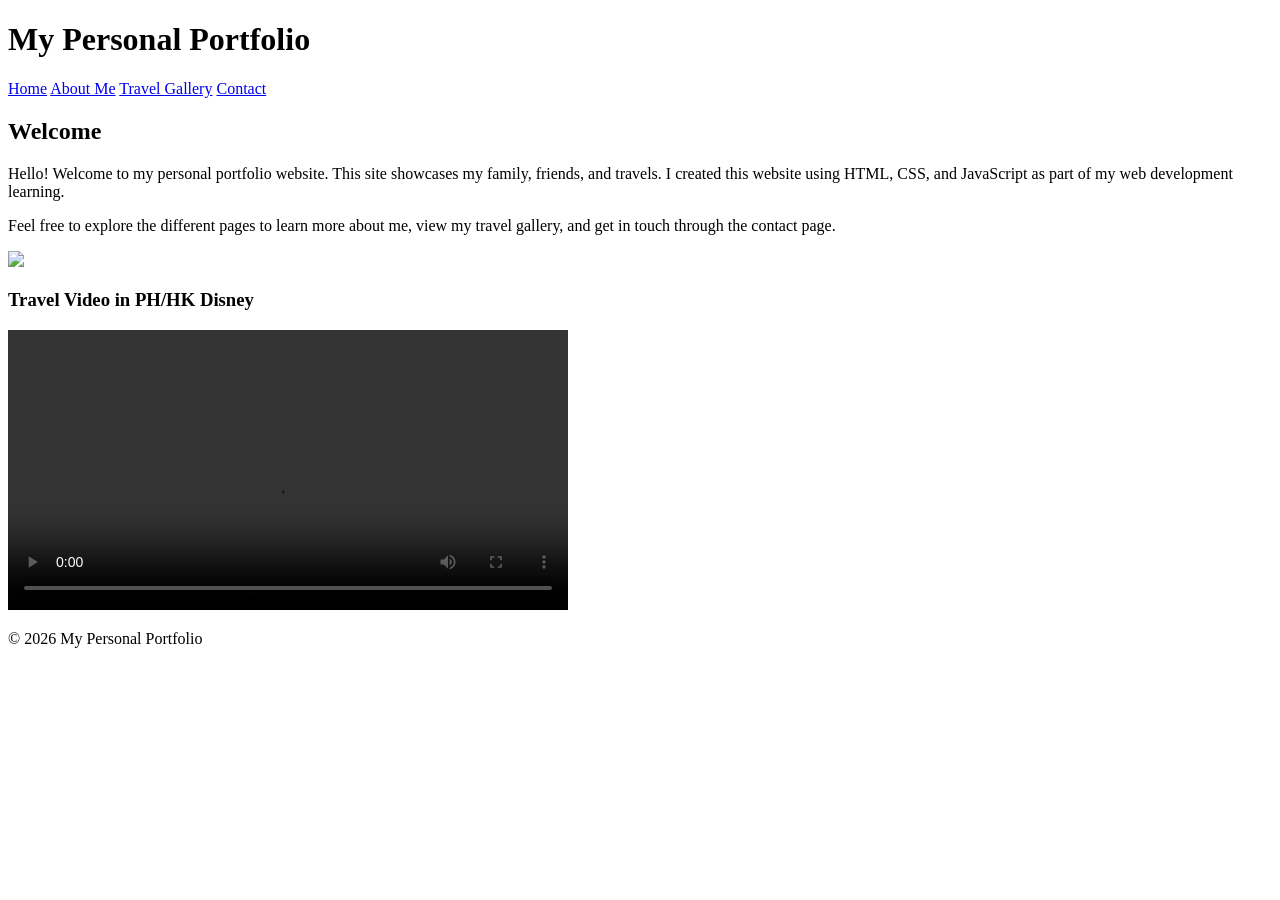
==== index.html @ f77f1503 "HOME PAGE" ====
<!DOCTYPE html>
<html lang="en">

<head>

<meta charset="UTF-8">
<meta name="viewport" content="width=device-width, initial-scale=1.0">

<title>My Personal Portfolio</title>

<link rel="stylesheet" href="css/style.css">

</head>

<body>

<header>

<h1>My Personal Portfolio</h1>

<nav>

<a href="index.html">Home</a>
<a href="about.html">About Me</a>
<a href="travel.html">Travel Gallery</a>
<a href="contact.html">Contact</a>

</nav>

</header>

<div class="container">

<h2>Welcome</h2>

<p>
Hello! Welcome to my personal portfolio website. This site showcases my family, friends, and travels. I created this website using HTML, CSS, and JavaScript as part of my web development learning.
</p>

<p>
Feel free to explore the different pages to learn more about me, view my travel gallery, and get in touch through the contact page.
</p>

<img src="IMAGES/IMG_3794” alt="Profile Photo” width="300">

<h3>Travel Video in PH/HK Disney</h3>

<video width="560" controls>
<source src="Personal-Portfolio-Website/a260780a48934b93ab43d2535408561c.mov" type="video/mp4">
</video>
  
</div>

<footer>

<p>© 2026 My Personal Portfolio</p>

</footer>

</body>

</html>
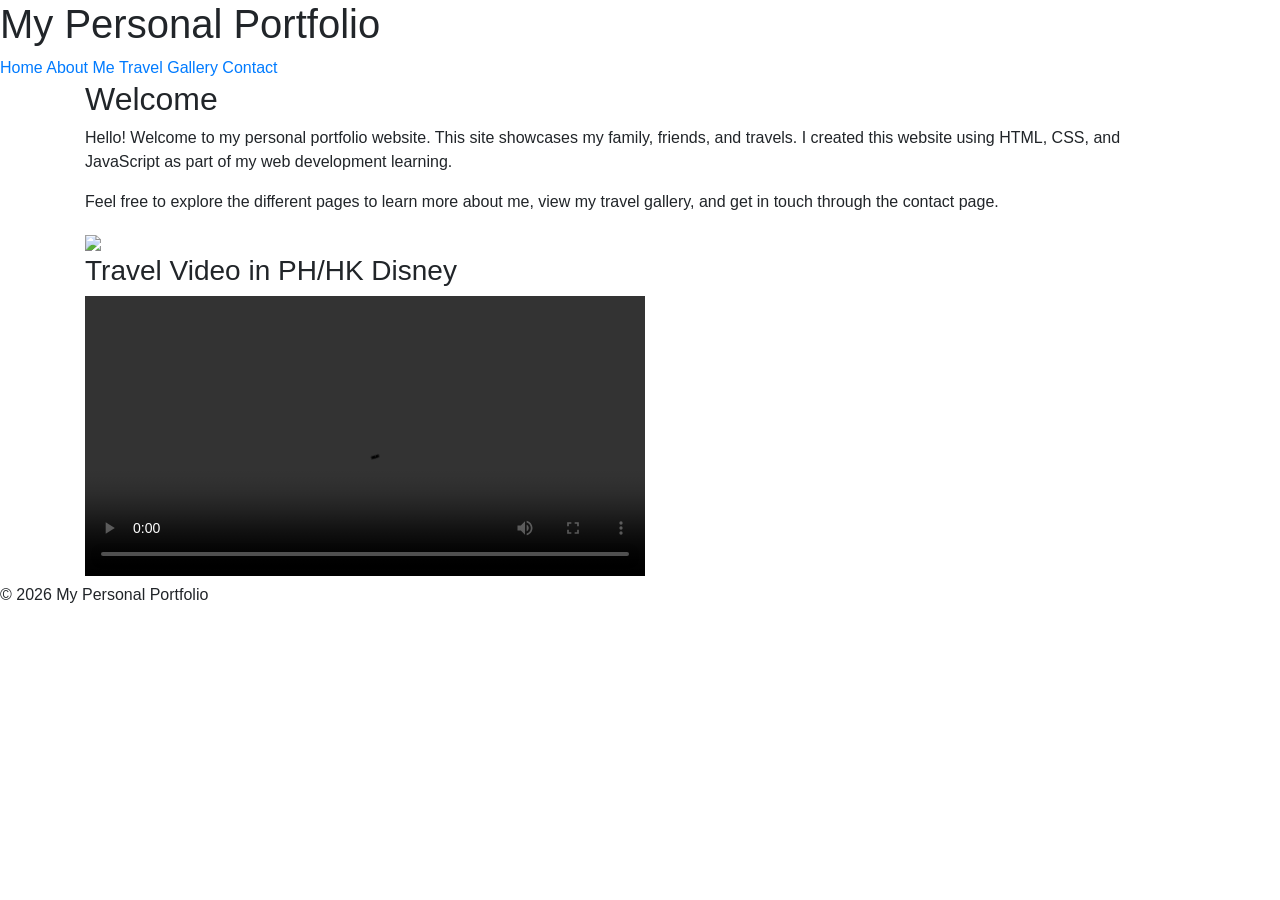
==== commit 217013cd: "index.html" ====
--- a/index.html
+++ b/index.html
@@ -5,7 +5,8 @@
 
 <meta charset="UTF-8">
 <meta name="viewport" content="width=device-width, initial-scale=1.0">
-
+<link rel="stylesheet" href="https://stackpath.bootstrapcdn.com/bootstrap/4.3.1/css/bootstrap.min.css">
+  
 <title>My Personal Portfolio</title>
 
 <link rel="stylesheet" href="css/style.css">
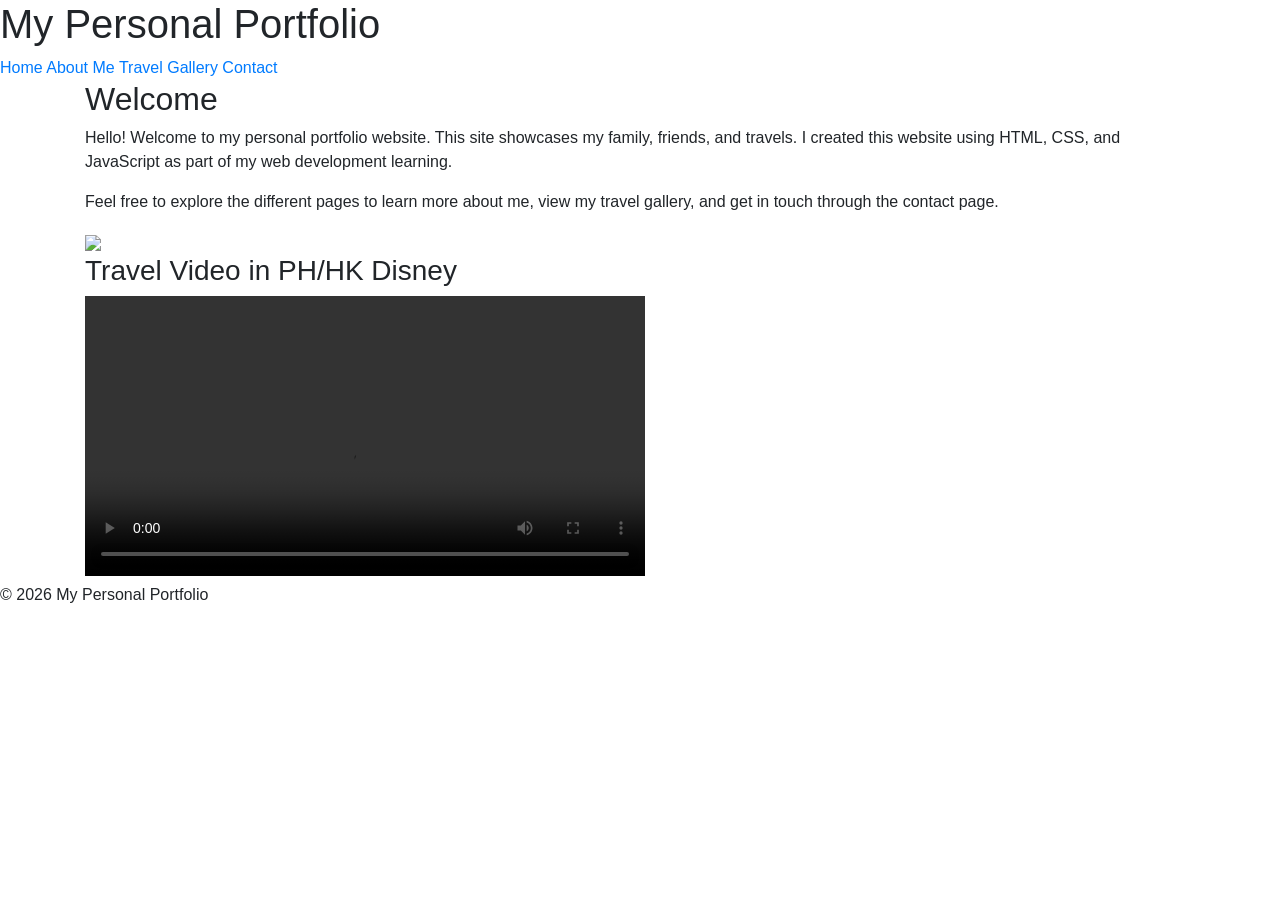
==== commit 3ea63f68: "ndex.html" ====
--- a/index.html
+++ b/index.html
@@ -57,7 +57,9 @@
 <p>© 2026 My Personal Portfolio</p>
 
 </footer>
-
+<script src="https://code.jquery.com/jquery-3.3.1.slim.min.js"></script>
+<script src="https://cdn.jsdelivr.net/npm/popper.js@1.14.7/dist/umd/popper.min.js"></script>
+<script src="https://stackpath.bootstrapcdn.com/bootstrap/4.3.1/js/bootstrap.min.js"></script>
 </body>
 
 </html>
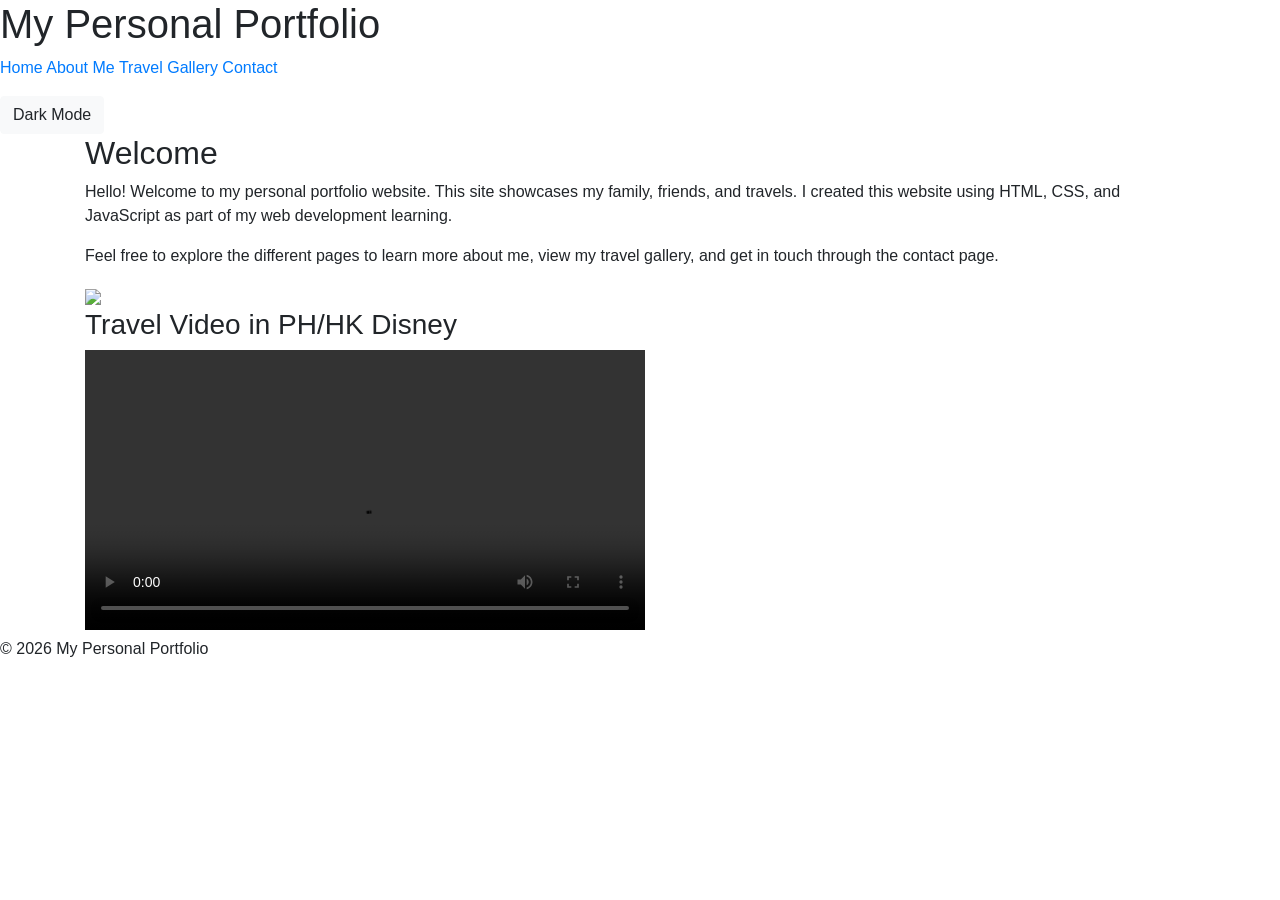
==== commit 563061a7: "index.html" ====
--- a/index.html
+++ b/index.html
@@ -28,6 +28,10 @@
 
 </nav>
 
+<button onclick="darkMode()" class="btn btn-light mt-3">
+Dark Mode
+</button>
+  
 </header>
 
 <div class="container">
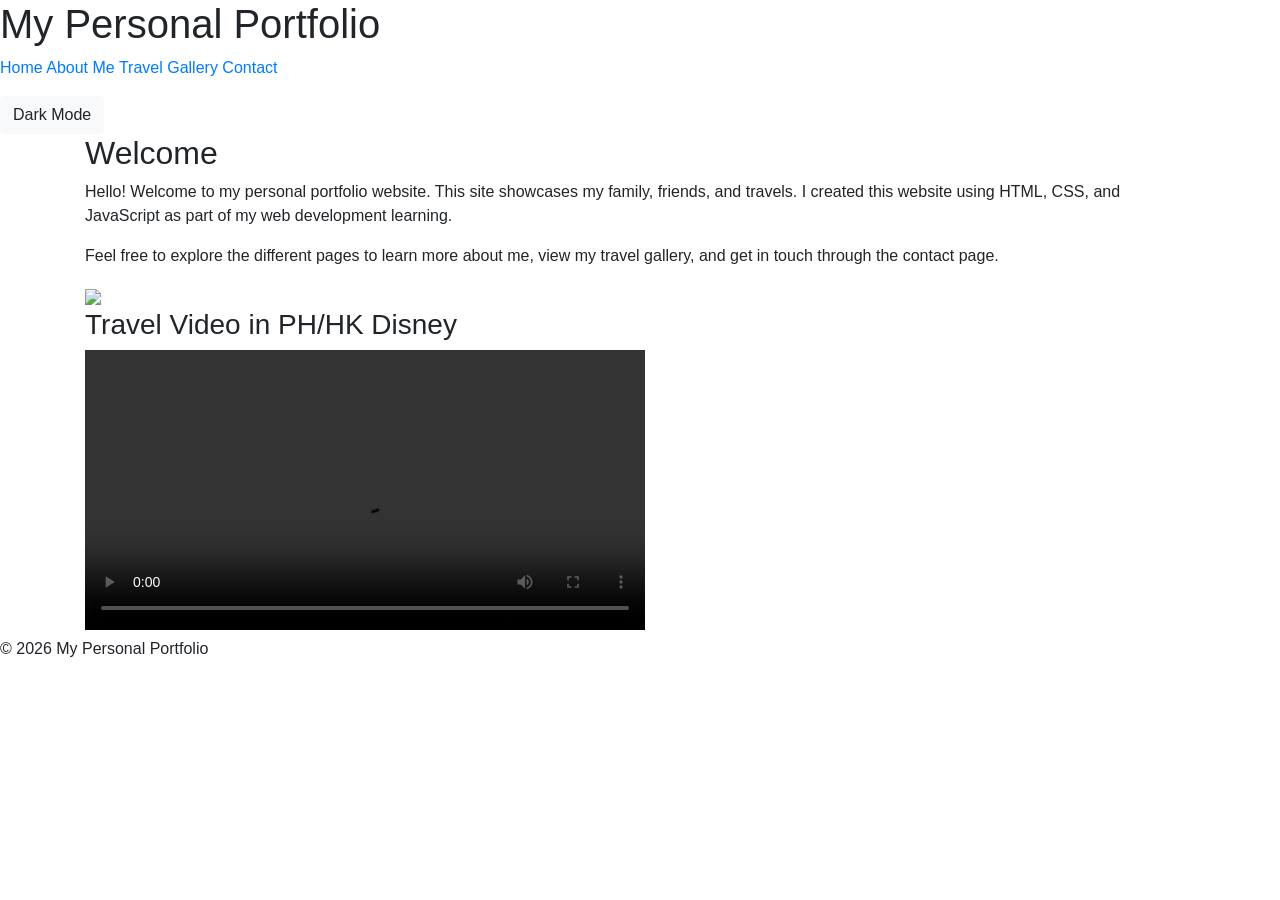
==== commit 58810d2e: "index.html" ====
--- a/index.html
+++ b/index.html
@@ -64,6 +64,10 @@
 <script src="https://code.jquery.com/jquery-3.3.1.slim.min.js"></script>
 <script src="https://cdn.jsdelivr.net/npm/popper.js@1.14.7/dist/umd/popper.min.js"></script>
 <script src="https://stackpath.bootstrapcdn.com/bootstrap/4.3.1/js/bootstrap.min.js"></script>
+
+  <script>
+function darkMode() {document.body.classList.toggle("dark-theme");}
+</script>
 </body>
 
 </html>
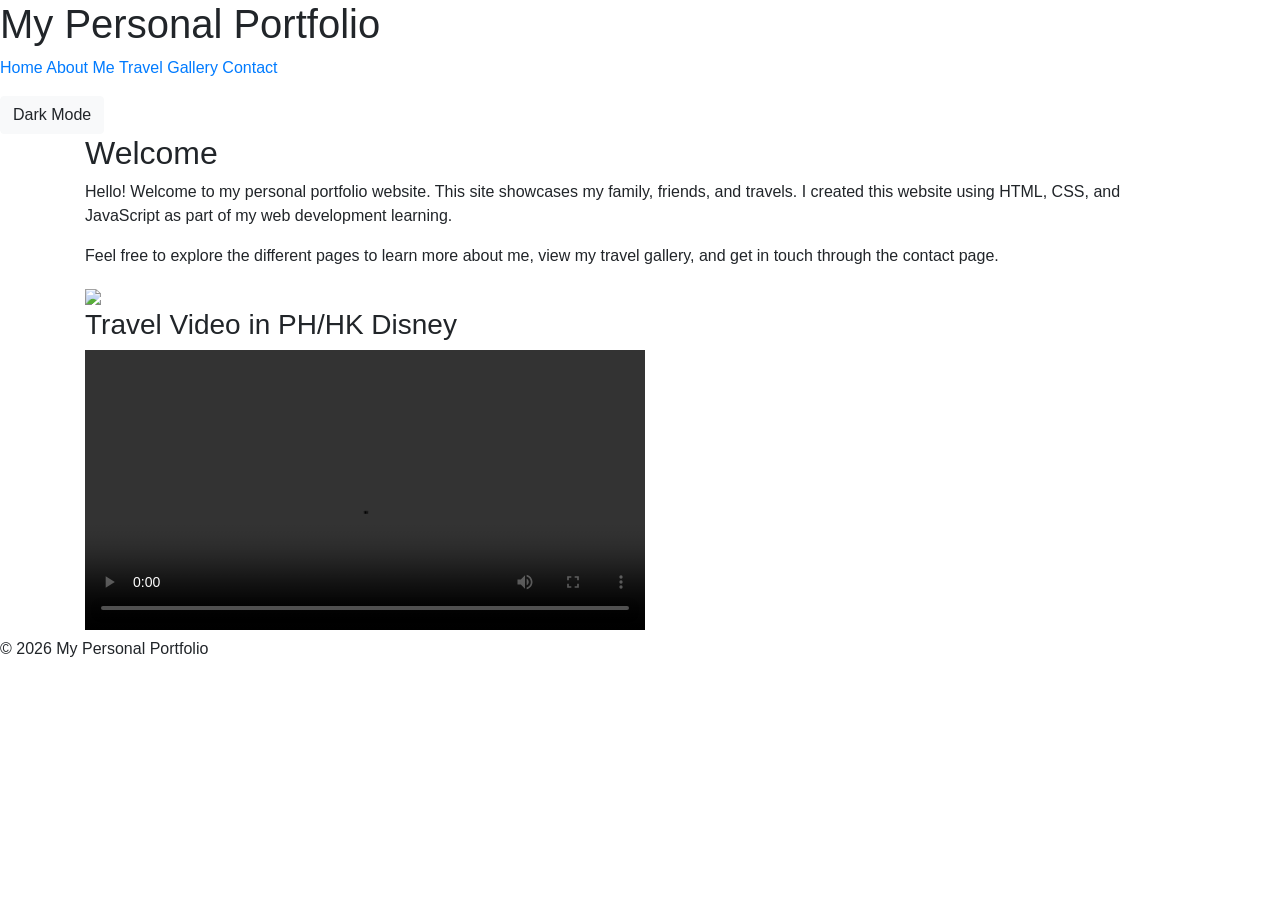
==== commit 2b8ab122: "index.html" ====
--- a/index.html
+++ b/index.html
@@ -68,6 +68,8 @@
   <script>
 function darkMode() {document.body.classList.toggle("dark-theme");}
 </script>
+
+  <script src="js/script.js"></script>
 </body>
 
 </html>
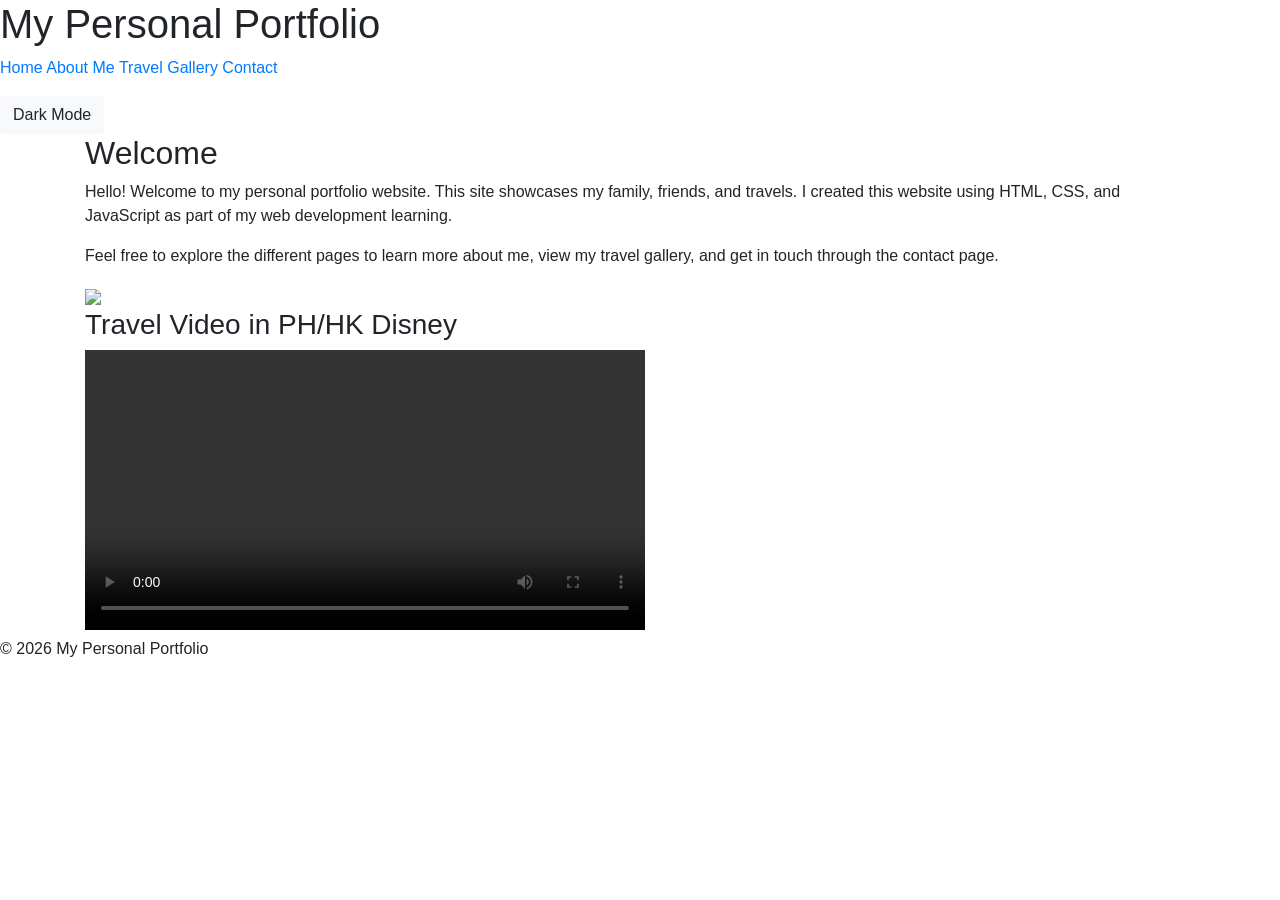
==== commit dbdb621b: "Update index.html Removed dark mode script from index.html." ====
--- a/index.html
+++ b/index.html
@@ -65,10 +65,6 @@
 <script src="https://cdn.jsdelivr.net/npm/popper.js@1.14.7/dist/umd/popper.min.js"></script>
 <script src="https://stackpath.bootstrapcdn.com/bootstrap/4.3.1/js/bootstrap.min.js"></script>
 
-  <script>
-function darkMode() {document.body.classList.toggle("dark-theme");}
-</script>
-
   <script src="js/script.js"></script>
 </body>
 
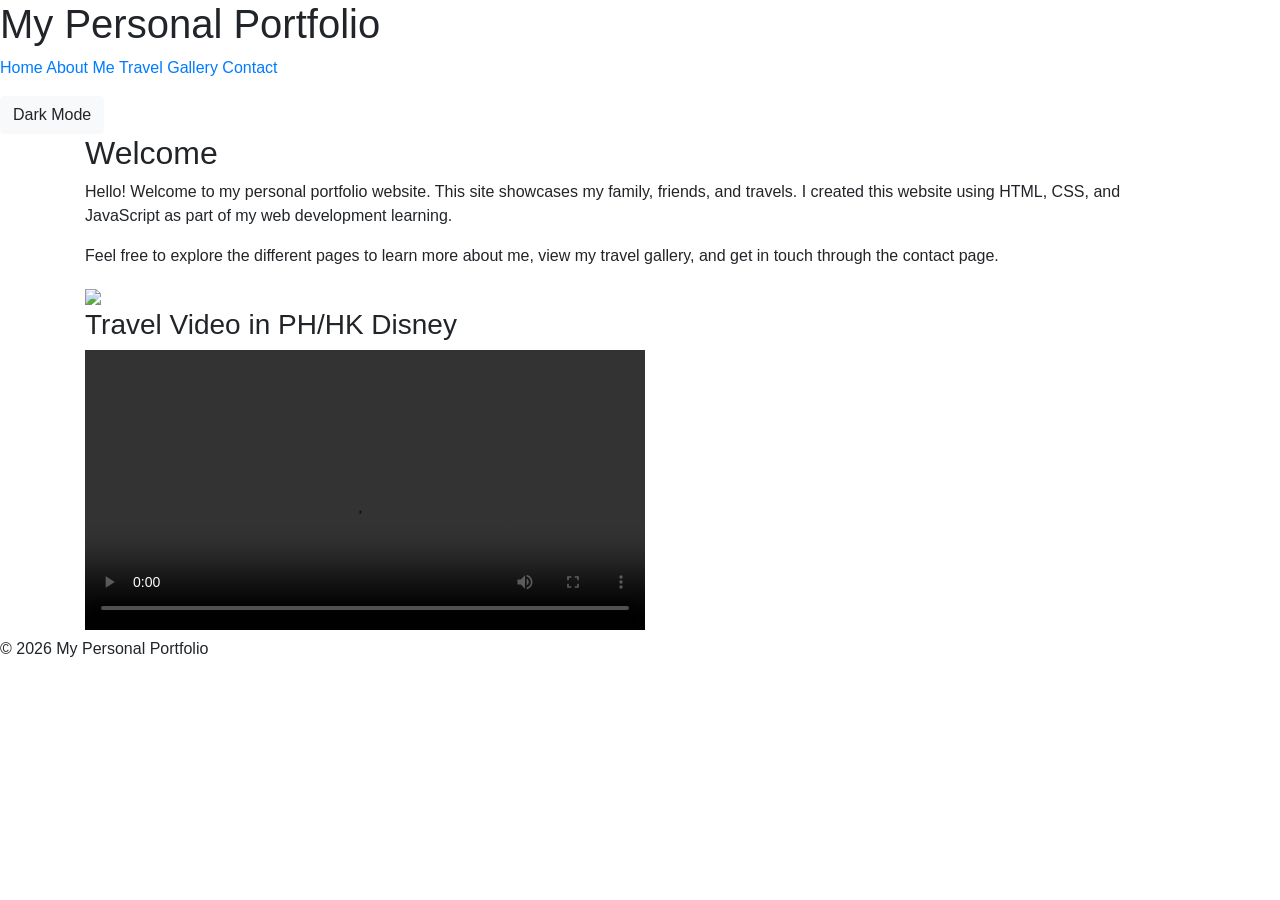
==== commit 74d97e00: "Index.html" ====
--- a/index.html
+++ b/index.html
@@ -46,7 +46,7 @@
 Feel free to explore the different pages to learn more about me, view my travel gallery, and get in touch through the contact page.
 </p>
 
-<img src="IMAGES/IMG_3794” alt="Profile Photo” width="300">
+<img src="IMG_3794” alt="Profile Photo” width="300">
 
 <h3>Travel Video in PH/HK Disney</h3>
 
